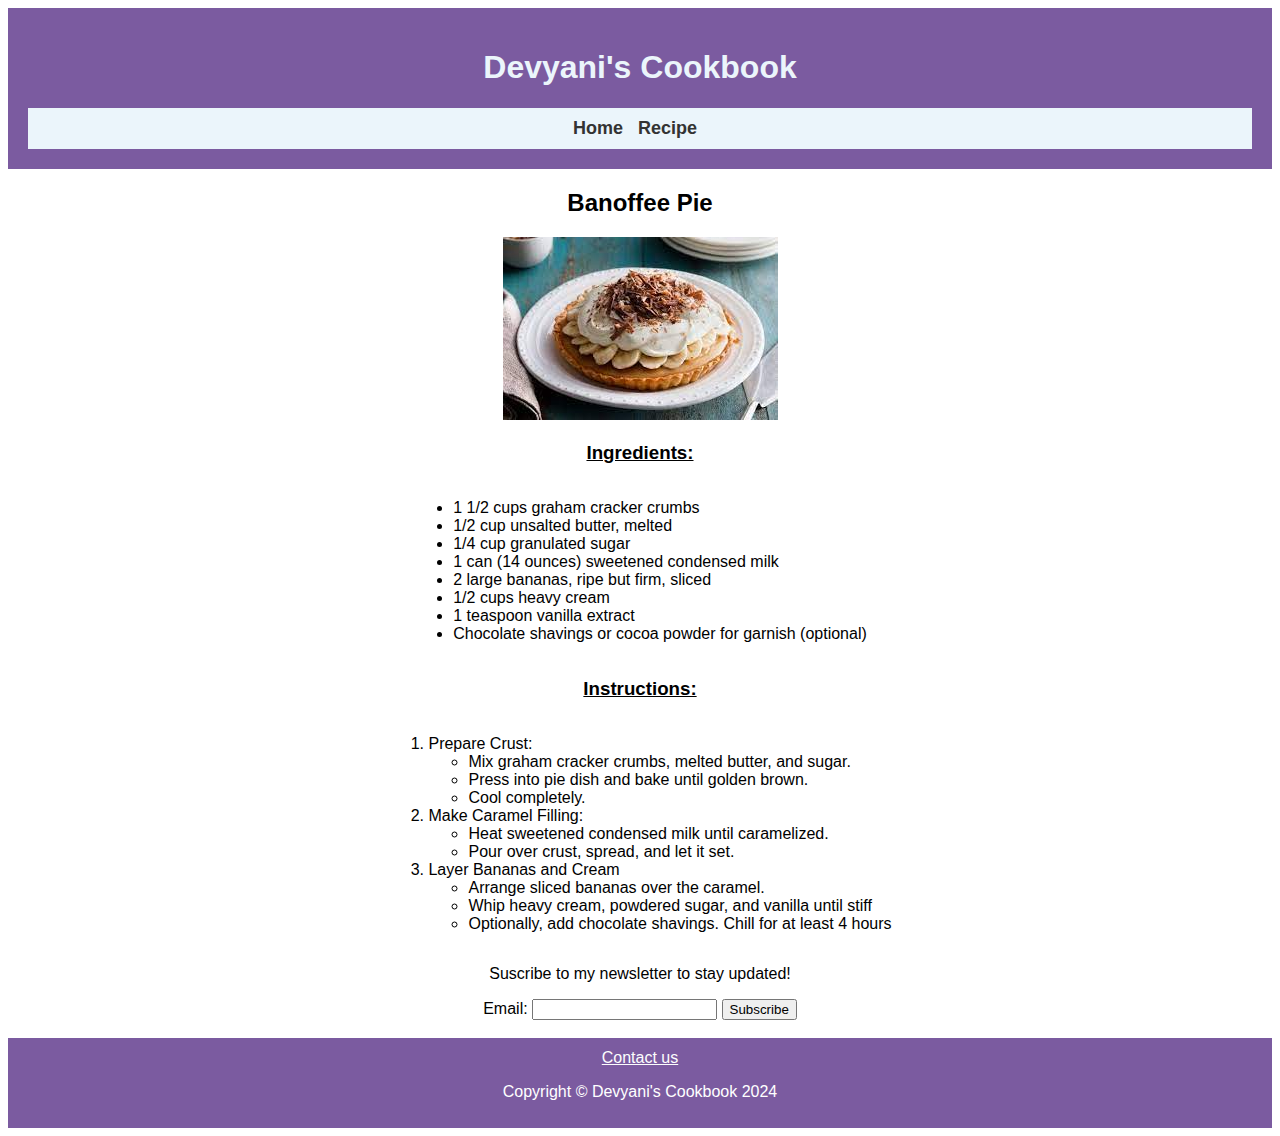
==== recipe1.html @ 2df86f0a "Add files via upload" ====
<!DOCTYPE html>
<html lang="en">
<head>
    <meta charset="UTF-8">
    <meta name="viewport" content="width=device-width, initial-scale=1.0">
    <link rel="stylesheet" href="style.css">

    <title>Banoffee Pie</title>
</head>
<body>
    <header>
        <h1>Devyani's Cookbook</h1>
        <nav>
            <ul>
                <li><a href="index.html">Home</a></li>
                <li><a href="/recipe1.html"> Recipe</a></li>
            </ul>
        </nav>
    </header>
    <main>
    <h2> Banoffee Pie</h2>
    <img src="Banoffee Pie.jpeg" alt="Banoffee Pie"/>

    <h3>Ingredients:</h3>
    <ul>
        <li>1 1/2 cups graham cracker crumbs</li>
        <li>1/2 cup unsalted butter, melted</li>
       <li> 1/4 cup granulated sugar</li>
       <li> 1 can (14 ounces) sweetened condensed milk</li>
       <li> 2 large bananas, ripe but firm, sliced</li>
        <li>1/2 cups heavy cream</li>
        <li>1 teaspoon vanilla extract</li>
       <li>Chocolate shavings or cocoa powder for garnish (optional)</li>
    </ul>

    <h3>Instructions:</h3>
        <ol>
            <li>Prepare Crust:</li>
        <ul>
            <li>Mix graham cracker crumbs, melted butter, and sugar.</li>
        <li>Press into pie dish and bake until golden brown.</li>
         <li>Cool completely.</li>
         </ul>

            <li>Make Caramel Filling: </li>
            <ul>
        <li>Heat sweetened condensed milk until caramelized.</li>
       <li>Pour over crust, spread, and let it set.</li>
       </ul>
       <li>Layer Bananas and Cream</li>
       <ul>
        <li>Arrange sliced bananas over the caramel.</li>
        <li>Whip heavy cream, powdered sugar, and vanilla until stiff</li>
        <li>Optionally, add chocolate shavings. Chill for at least 4 hours</li>
       </ul>
       </ol>
       <p> Suscribe to my newsletter to stay updated! </p>
<form>
    <label for="email">Email:</label>
    <input type="email" id="email" name="email" required>
  
    <input type="submit" value="Subscribe">
  </form>
  <br>
       <footer> 
        <a class="one" href="mailto:devyanisri2404@gmail.com">Contact us</a> 
           <p>Copyright © Devyani's Cookbook 2024</p>
         </footer>
  </main>

         </body>
         </html>
---- style.css ----
body {
    font-family: Arial, sans-serif;
  }
  
  header {
    background-color: #7b5ba0;
    color:#ebf5fb ;
    text-align: center;
    padding: 20px;
  }

  nav {
    background-color: #ebf5fb;
    text-align: center;
    padding: 10px;
    font-size: large;
    font-weight:bold;
  }
  
  nav ul {
    list-style-type: none;
    margin: 0;
    padding: 0;
  }
  
  nav li {
    display: inline-block;
    margin-right: 10px;
  }
  
  nav a {
    text-decoration: none;
    color: #333;
  }
  
  main {
    padding:0rem;
    text-align: center;
  }
  img {
    max-width: 100%;
    height:auto;
}
  ul {
    display: inline-block;
    text-align:justify;
  }

  ol {
    display: inline-block;
    text-align:justify
  }

h3 {
    text-decoration: underline;
}
  footer {
    background-color: #7b5ba0;
    text-align: center;
    color: #fff;
    text-decoration: none;
    padding-top: 1cap ;
	padding-bottom: 1cap;
        
  }

  a.one {
	color: #fdfdfd;
  }
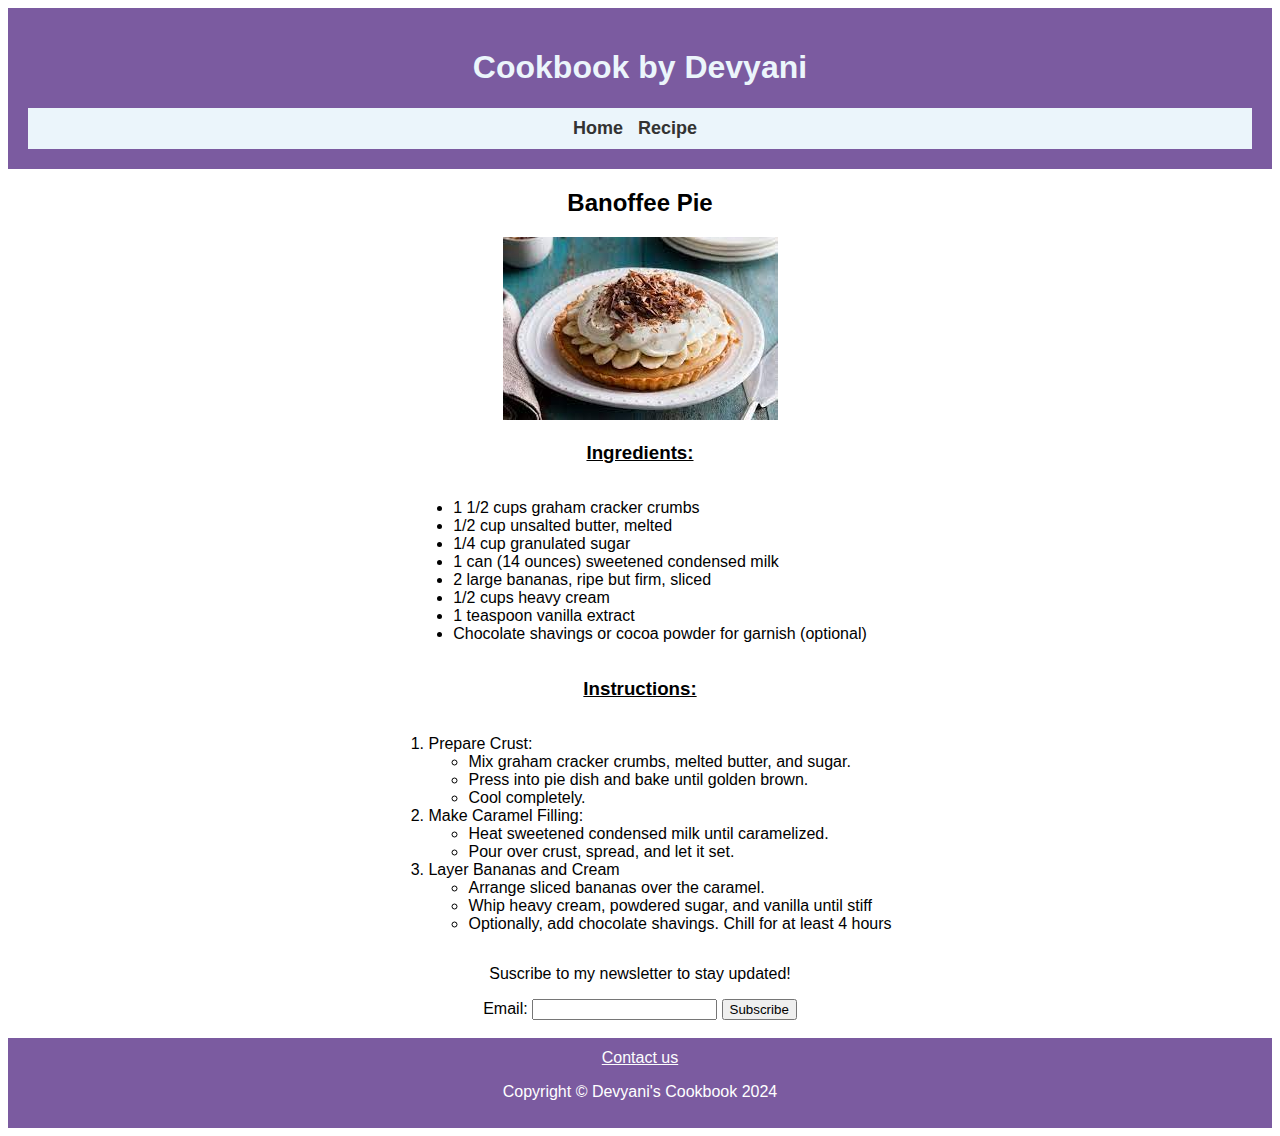
==== commit 8acf9cdd: "Update recipe1.html" ====
--- a/recipe1.html
+++ b/recipe1.html
@@ -1,6 +1,13 @@
 <!DOCTYPE html>
 <html lang="en">
 <head>
+    <!-- Google Tag Manager -->
+<script>(function(w,d,s,l,i){w[l]=w[l]||[];w[l].push({'gtm.start':
+new Date().getTime(),event:'gtm.js'});var f=d.getElementsByTagName(s)[0],
+j=d.createElement(s),dl=l!='dataLayer'?'&l='+l:'';j.async=true;j.src=
+'https://www.googletagmanager.com/gtm.js?id='+i+dl;f.parentNode.insertBefore(j,f);
+})(window,document,'script','dataLayer','GTM-5KMVVVM2');</script>
+<!-- End Google Tag Manager -->
     <meta charset="UTF-8">
     <meta name="viewport" content="width=device-width, initial-scale=1.0">
     <link rel="stylesheet" href="style.css">
@@ -8,8 +15,12 @@
     <title>Banoffee Pie</title>
 </head>
 <body>
+    <!-- Google Tag Manager (noscript) -->
+<noscript><iframe src="https://www.googletagmanager.com/ns.html?id=GTM-5KMVVVM2"
+height="0" width="0" style="display:none;visibility:hidden"></iframe></noscript>
+<!-- End Google Tag Manager (noscript) -->
     <header>
-        <h1>Devyani's Cookbook</h1>
+        <h1>Cookbook by Devyani</h1>
         <nav>
             <ul>
                 <li><a href="index.html">Home</a></li>
@@ -69,4 +80,4 @@
   </main>
 
          </body>
-         </html>+         </html>
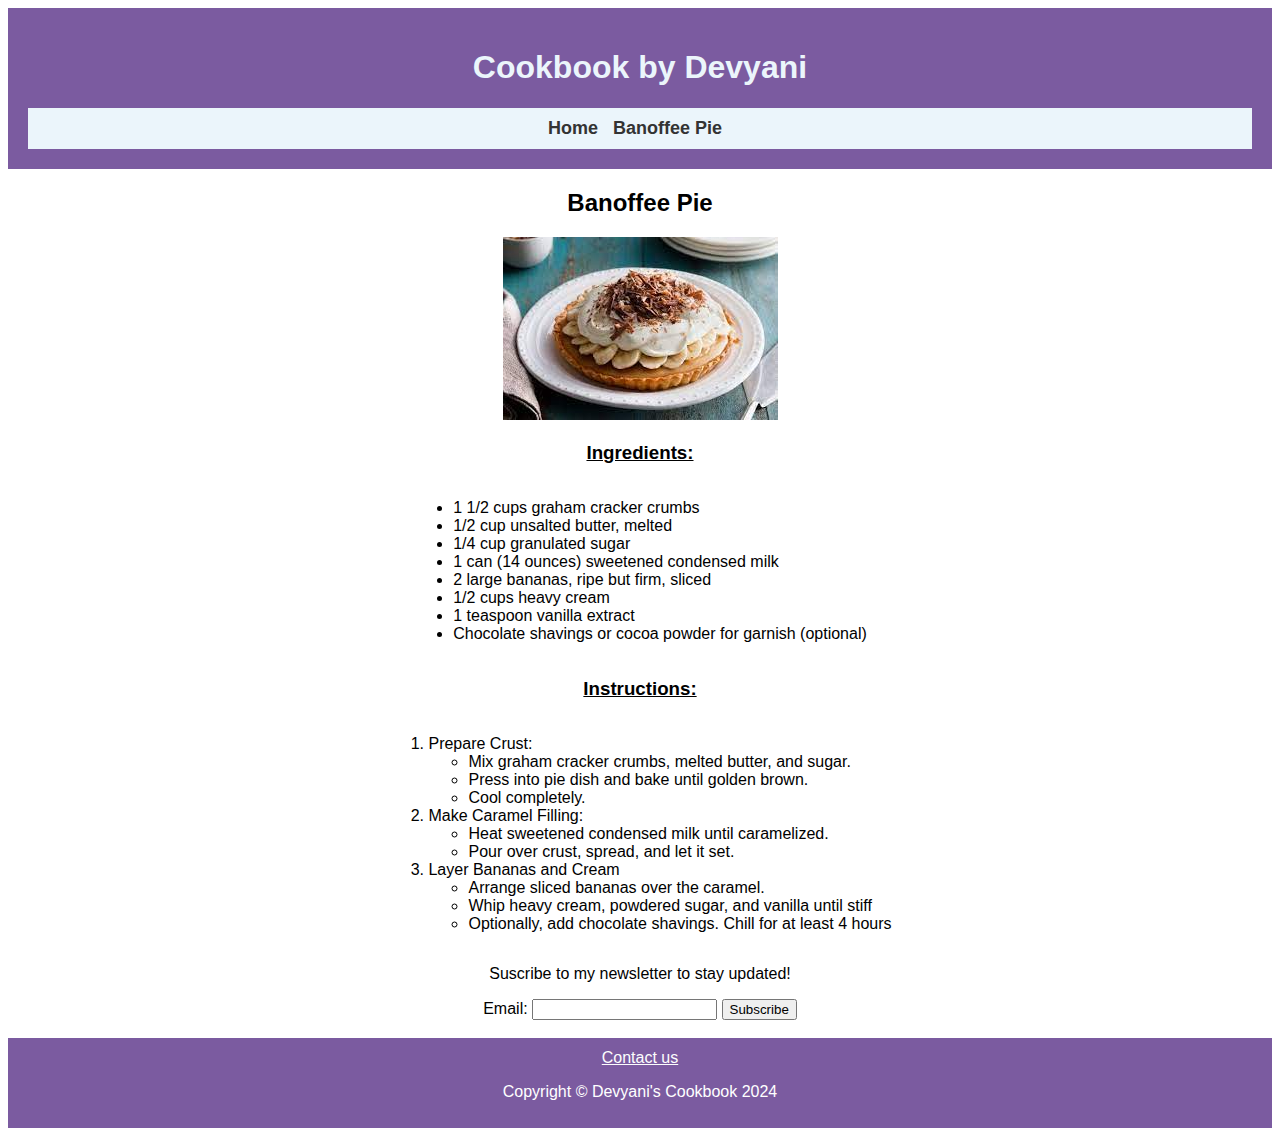
==== commit 03dac774: "Update recipe1.html" ====
--- a/recipe1.html
+++ b/recipe1.html
@@ -24,7 +24,7 @@
         <nav>
             <ul>
                 <li><a href="index.html">Home</a></li>
-                <li><a href="/recipe1.html"> Recipe</a></li>
+                <li><a href="/recipe1.html"> Banoffee Pie</a></li>
             </ul>
         </nav>
     </header>
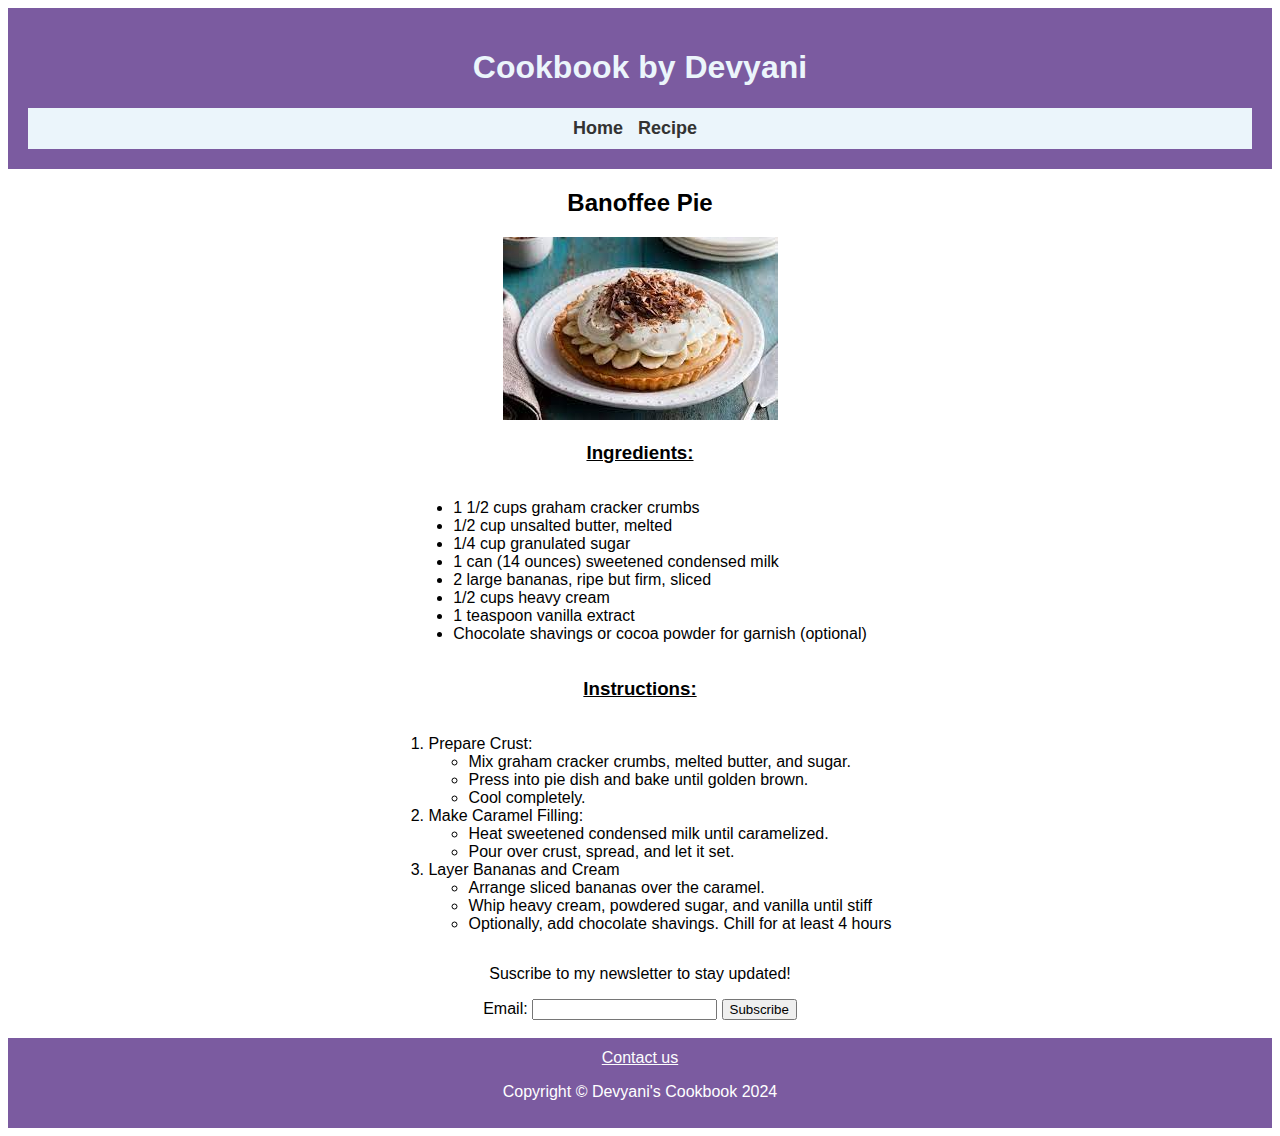
==== commit d54641da: "Update recipe1.html" ====
--- a/recipe1.html
+++ b/recipe1.html
@@ -24,7 +24,7 @@
         <nav>
             <ul>
                 <li><a href="index.html">Home</a></li>
-                <li><a href="/recipe1.html"> Banoffee Pie</a></li>
+                <li><a href="/recipe1.html"> Recipe </a></li>
             </ul>
         </nav>
     </header>
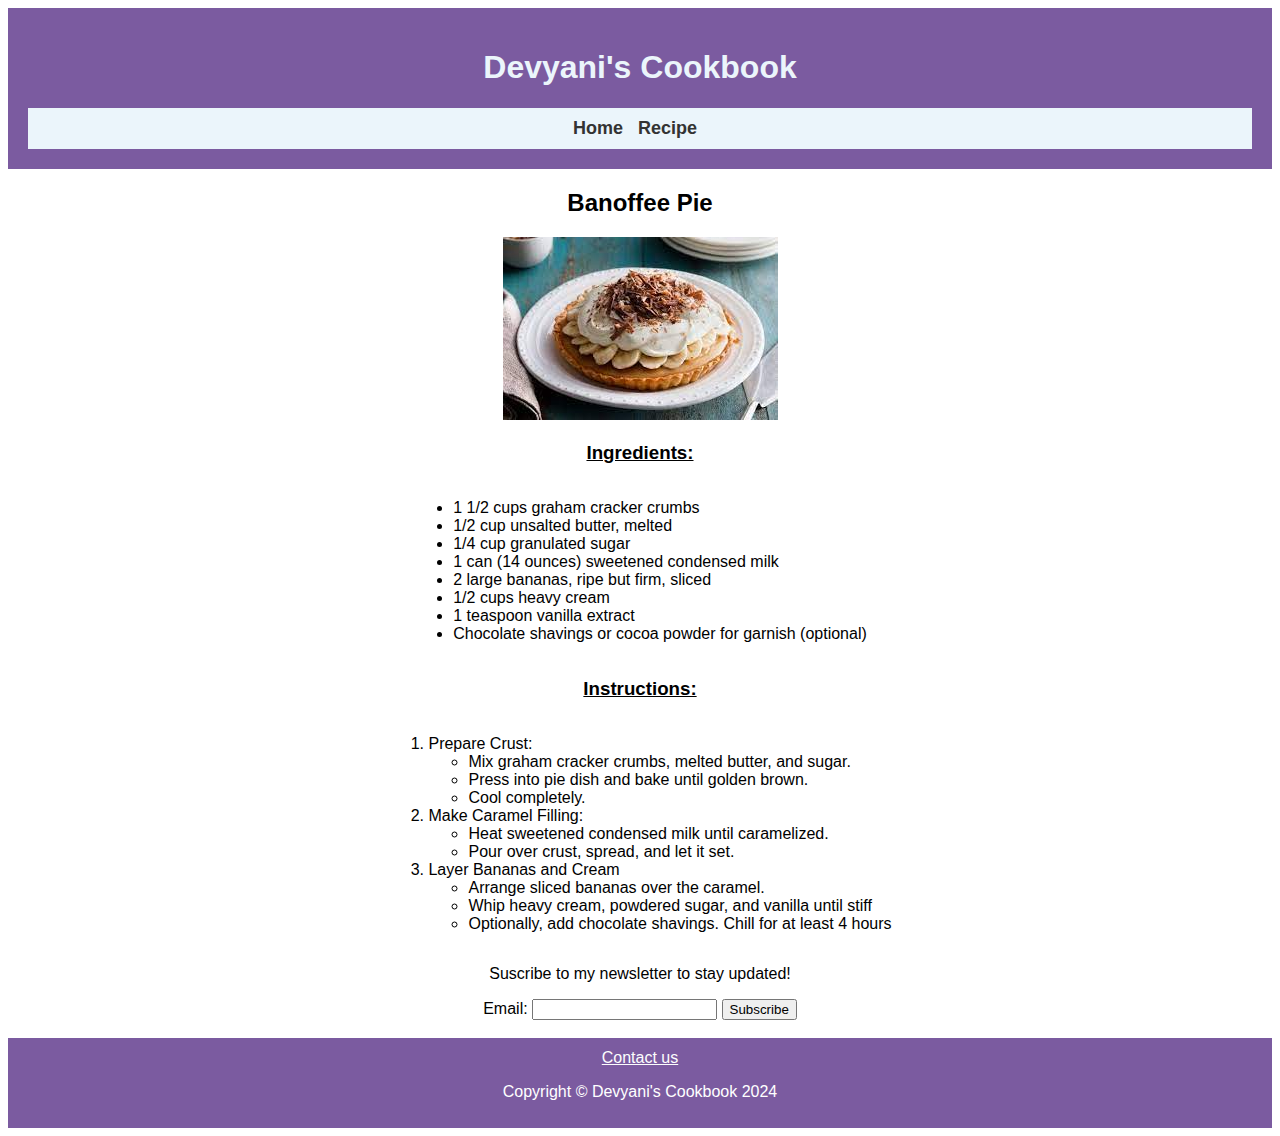
==== commit 0571a8b1: "Add files via upload" ====
--- a/recipe1.html
+++ b/recipe1.html
@@ -1,13 +1,6 @@
 <!DOCTYPE html>
 <html lang="en">
 <head>
-    <!-- Google Tag Manager -->
-<script>(function(w,d,s,l,i){w[l]=w[l]||[];w[l].push({'gtm.start':
-new Date().getTime(),event:'gtm.js'});var f=d.getElementsByTagName(s)[0],
-j=d.createElement(s),dl=l!='dataLayer'?'&l='+l:'';j.async=true;j.src=
-'https://www.googletagmanager.com/gtm.js?id='+i+dl;f.parentNode.insertBefore(j,f);
-})(window,document,'script','dataLayer','GTM-5KMVVVM2');</script>
-<!-- End Google Tag Manager -->
     <meta charset="UTF-8">
     <meta name="viewport" content="width=device-width, initial-scale=1.0">
     <link rel="stylesheet" href="style.css">
@@ -15,16 +8,12 @@
     <title>Banoffee Pie</title>
 </head>
 <body>
-    <!-- Google Tag Manager (noscript) -->
-<noscript><iframe src="https://www.googletagmanager.com/ns.html?id=GTM-5KMVVVM2"
-height="0" width="0" style="display:none;visibility:hidden"></iframe></noscript>
-<!-- End Google Tag Manager (noscript) -->
     <header>
-        <h1>Cookbook by Devyani</h1>
+        <h1>Devyani's Cookbook</h1>
         <nav>
             <ul>
                 <li><a href="index.html">Home</a></li>
-                <li><a href="/recipe1.html"> Recipe </a></li>
+                <li><a href="/recipe1.html"> Recipe</a></li>
             </ul>
         </nav>
     </header>
@@ -80,4 +69,4 @@
   </main>
 
          </body>
-         </html>
+         </html>--- a/style.css
+++ b/style.css
@@ -38,7 +38,7 @@
     text-align: center;
   }
   img {
-    max-width: 100%;
+    max-width: 25%;
     height:auto;
 }
   ul {
